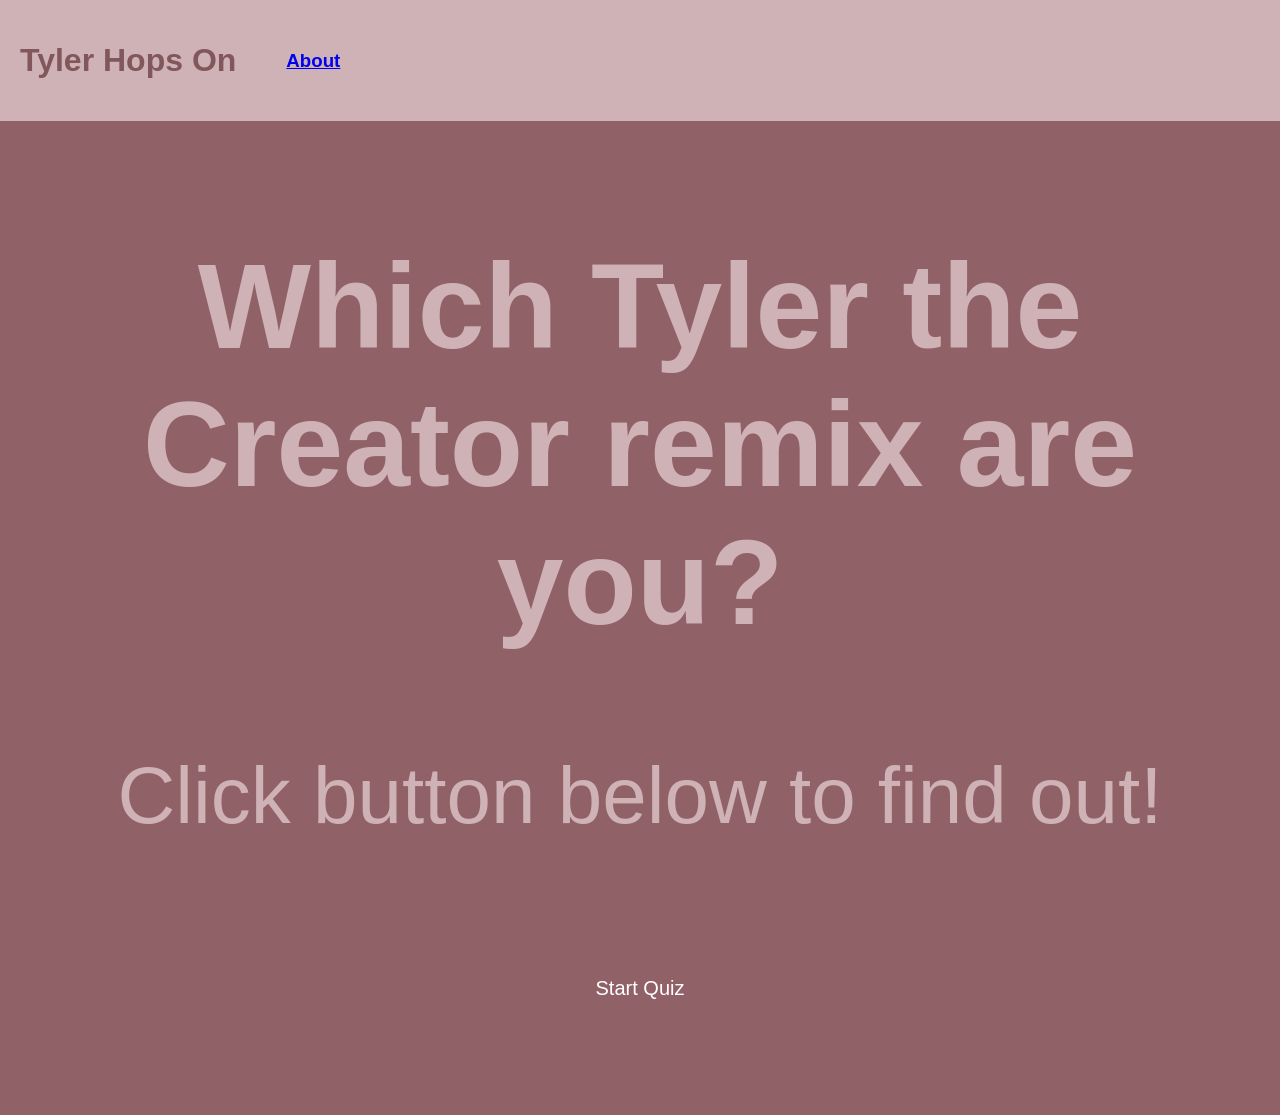
==== index.html @ e33d8adf "wefwefwefw" ====
<!DOCTYPE html>
<html lang="en">
<head>
    <meta charset="UTF-8">
    <meta name="viewport" content="width=device-width, initial-scale=1.0">
    <title>p5sketches</title>
    <link rel="stylesheet" href="css/home.css">
</head>
<body class="norm">

    <div class="navBar">
        <h1>Tyler Hops On
        <h3><a href="About.html" class="box-link>">About</a><h3></h1>
    </div>

<header>
    <video autoplay loop muted playsinline>
        <source src="My Movie 46.mp4">
    </video>
    <div class = "content">
        <h2>Which Tyler the Creator remix are you?</h2>
        <p>Click button below to find out!</p>
        <a href="quiztime.html" class="btn">Start Quiz</a>
    </div>
</header>  

</body>
</html>
---- css/home.css ----
bg {
    background-image: src="dog.JPG";
}


body.norm {
    background-color: rgb(145, 97, 104);
    margin: 0;
    padding: 0;
    font-family: "san-serif", Arial, Helvetica, sans-serif;
}

body.norm2 {
    background-color: rgb(145, 97, 104);
    margin: 0;
    padding: 0;
    font-family: "san-serif", Arial, Helvetica, sans-serif;
}

header {
    height: 100vh;
    display: grid;
    grid-template-areas: "stack";
    place-items: center;
}

header video {
    grid-area: stack;
    width: 100%;
    height: 100%;
    object-fit: cover;
    z-index: -1;
    opacity: 0.4;
}

header video2{
    grid-area: stack;
    width: 100%;
    height: 100%;
    object-fit: cover;
    z-index: -1;
    opacity: 0;
}

h1 {
    color: rgb(129, 87, 91);
    text-align: center;
    margin: 1em 0;
}

h4 {
    color: rgb(129, 87, 91);
    text-align: center;
}

h5 {
    color: rgb(129, 87, 91);
    font-size: 200%;
    text-align: center;
    margin: 1em 0;
}

header .content {
    grid-area: stack;
    z-index: 1;
    color: rgb(207, 178, 181);
    font-size: 500%;
    text-align: center;
}

h3 {
   color: rgb(129, 87, 91);
}

h6 {
    font-size: 100%;
    color: rgb(225, 175, 182);
    text-align: center;
}

.navBar {
    display: flex;
    padding: 10px 20px;
    align-items: center;
    background-color: rgb(207, 178, 181);
    gap: 50px;
    margin: 0 auto 1em auto;
    max-width: auto;
    box-sizing: border-box;
}

.navBara {
    display: flex;
    padding: 10px 20px;
    align-items: center;
    background-color: rgb(207, 178, 181);
    gap: 50px;
    margin: 0 auto 1em auto;
    max-width: auto;
    box-sizing: border-box;
}

.box-link {
    font-size: 30px;
    line-height: 60px;
    text-decoration: none;
    color: rgb(145, 97, 104);
    opacity: 0.8;
    font-weight: 400;
}

.box-link2 {
    font-size: 30px;
    line-height: 60px;
    text-decoration: none;
    color: rgb(54, 9, 16);
    opacity: 0.8;
    font-weight: 400;
}

.box-link:hover {
    transform: scale(1.2);
    opacity: 1;
}

.grid-wrapper {
    display: flex;
    justify-content: center;
    align-items: center;
    min-height: calc(100vh - 120px);
    box-sizing: border-box;
}

.grid-container {
    display: grid;
    grid-template-columns: repeat(4, 1fr);
    grid-template-rows: repeat(2, 1fr);
    gap: 1em;
    max-width: 1200px;
    width: 100%;
    height: 70vh;
    grid-template-areas: 
    "box-1 box-1 box-2 box-2"
    "box-1 box-1 box-3 box-4";
}

.grid-container2 {
    display: grid;
    grid-template-columns: repeat(4, 1fr);
    grid-template-rows: repeat(2, 1fr);
    gap: 1em;
    max-width: 1200px;
    width: 100%;
    height: 70vh;
    grid-template-areas: 
    "box-2 box-2 box-1 box-1"
    "box-3 box-4 box-1 box-1";
}

.box {
    background-color: pink;
    color: white;
    border-radius: 10px;
    font-size: 2rem;
    display: flex;
    flex-direction: column;
}

.boxb {
    background-color: rgb(173, 129, 135);
    color: white;
    border-radius: 10px;
    font-size: 2rem;
    display: flex;
    flex-direction: column;
}

.box-1 {
    display: flex;
    justify-content: center;
    align-items: center;
    overflow: hidden;
}

.box-3 {
    display: flex;
    justify-content: center;
    align-items: center;
    overflow: hidden;
}

.box-4 {
    display: flex;
    justify-content: center;
    align-items: center;
    overflow: hidden;
}

.box-1 iframe {
    width: 100%;
    height: 100%;
    max-width: 500px;
    max-height: 500px;
    border-radius: 20px;
    border: 3px solid rgb(207, 178, 181);
}

.box-1a iframe {
    width: 100%;
    height: 100%;
    max-width: 400px;
    max-height: 400px;
    border-radius: 20px;
    border: 3px solid rgb(207, 178, 181);
}

.box-1b iframe {
    width: 100%;
    height: 100%;
    max-width: 480px;
    max-height: 480px;
    border-radius: 20px;
    border: 3px solid rgb(207, 178, 181);
}

.box-2 {
    padding: 1em;
    display: flex;
    flex-direction: column;
    justify-content: flex-start;
    align-items: flex-start;
}

.box-empty {
    background-color: rgba(255, 192, 203, 0.3);
    background-size: cover;
    background-position: center;
    background-repeat: no-repeat;
}

.box-img {
    width: 100%;
    height: 100%;
    object-fit: cover;
    border-radius: 10px;
}

.box p {
    color: rgb(173, 129, 135);
    font-size: 1rem;
    margin: 0.5em 0 0 0;
    line-height: 1.4;
}

.boxb p {
    color: rgb(54, 9, 16);
    font-size: 1rem;
    margin: 0.5em 0 0 0;
    line-height: 1.4;
}

.btn {
    display: inline-block;
    padding: 15px 30px;
    background-color: rgb(145, 97, 104);
    color: white;
    text-decoration: none;
    font-size: 20px;
    border-radius: 10px;
    margin-top: 20px;
    margin-bottom: 100px;
}

.btn:hover {
    background-color: rgb(129, 87, 91);
}

.box-1 { grid-area: box-1; }
.box-2 { grid-area: box-2; }
.box-3 { grid-area: box-3; }
.box-4 { grid-area: box-4; }
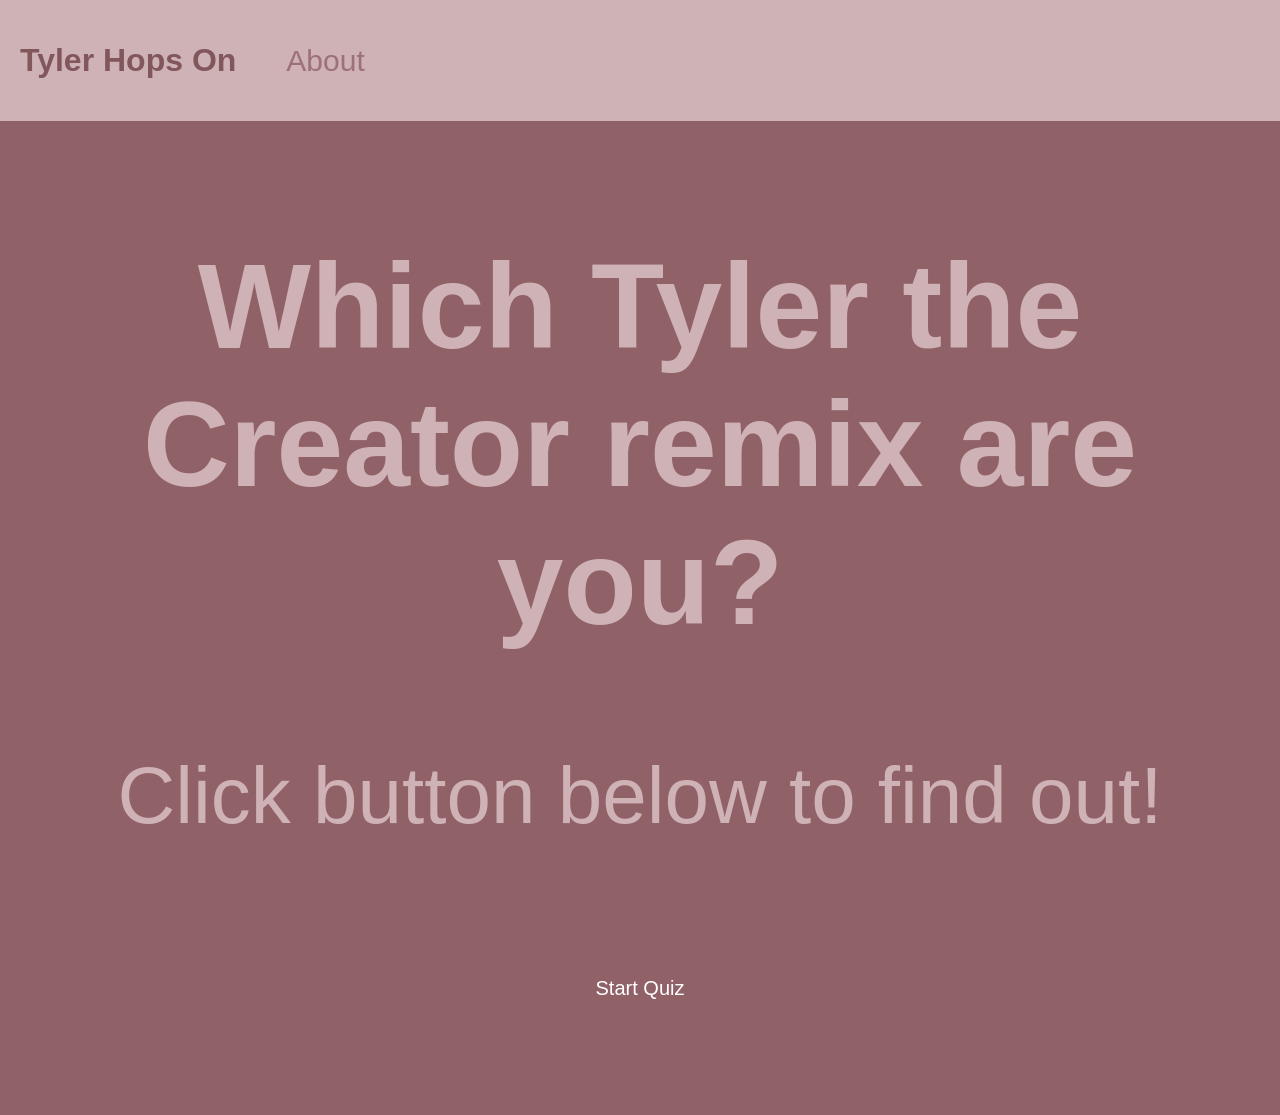
==== commit 6f2f6f1f: "wriufbopo" ====
--- a/index.html
+++ b/index.html
@@ -10,7 +10,7 @@
 
     <div class="navBar">
         <h1>Tyler Hops On
-        <h3><a href="About.html" class="box-link>">About</a><h3></h1>
+        <h3><a href="About.html" class="box-link">About</a><h3></h1>
     </div>
 
 <header>
--- a/css/home.css
+++ b/css/home.css
@@ -49,8 +49,9 @@
 }
 
 h4 {
-    color: rgb(129, 87, 91);
-    text-align: center;
+    color: rgb(255, 255, 255);
+    text-align: center;
+    font-size: 200%;
 }
 
 h5 {
